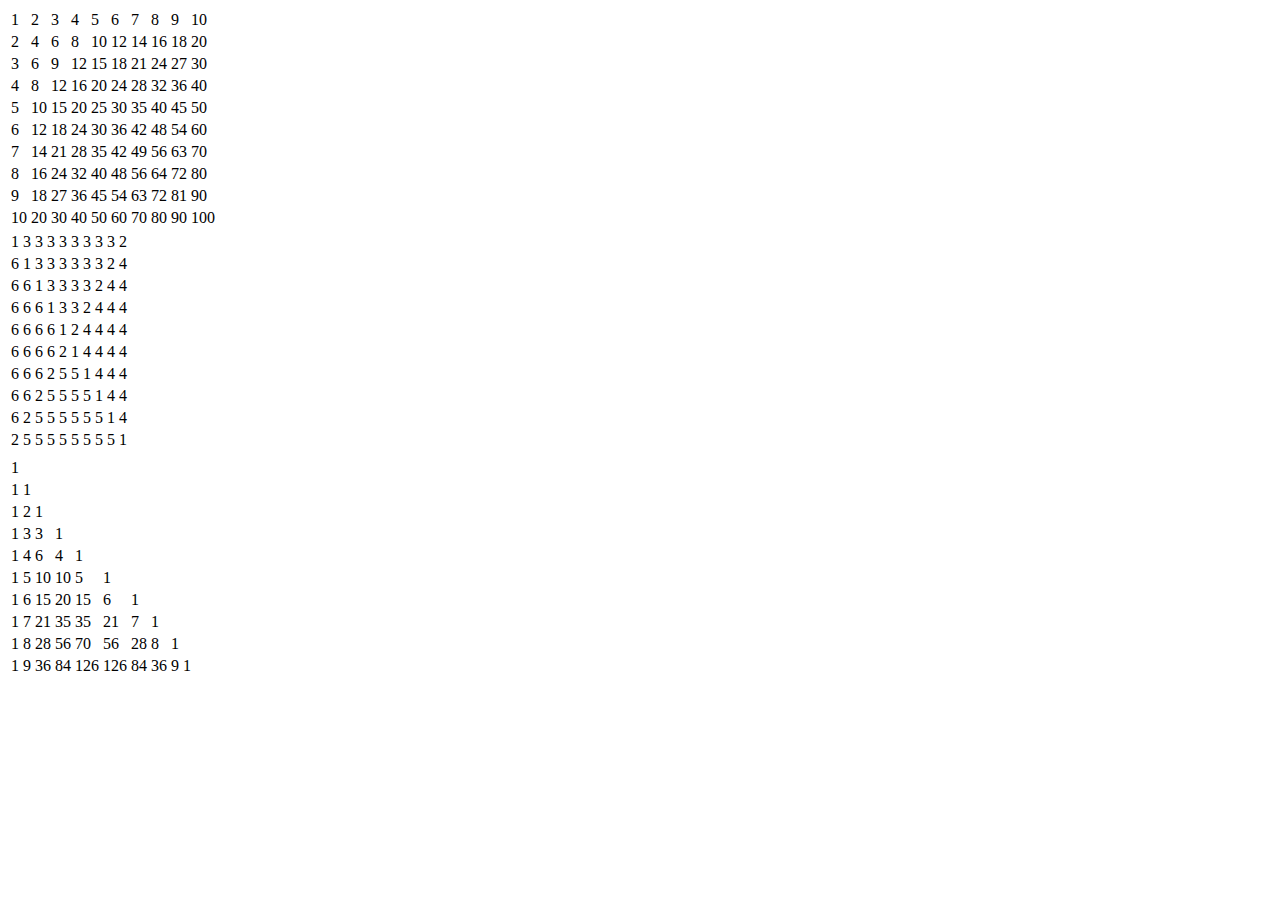
==== ht8/index.html @ 910ed993 "Fresh readd of ht8" ====
<!DOCTYPE html>
<html>
<head lang="en">
    <meta charset="UTF-8">
    <title></title>
</head>
<body>
    <table id="multiplication-table"></table>
    <table id="matrix"></table>
    <table id="pascal-triangle"></table>
    <script src="main.js"></script>
</body>
</html>
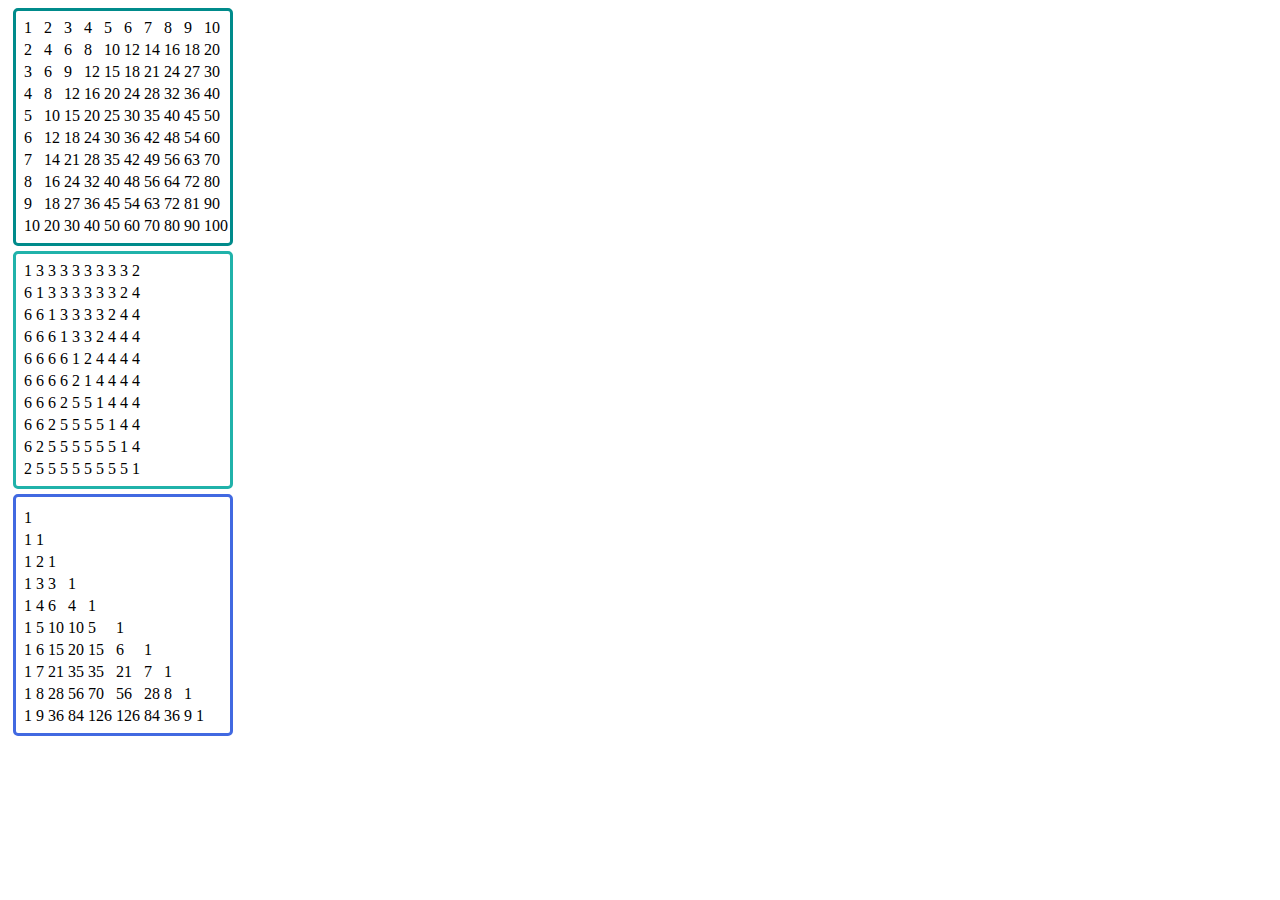
==== commit 8bbba55d: "rework hw8 js-matrixes" ====
--- a/ht8/index.html
+++ b/ht8/index.html
@@ -2,12 +2,15 @@
 <html>
 <head lang="en">
     <meta charset="UTF-8">
+	<link rel="stylesheet" href="all.css">
     <title></title>
 </head>
 <body>
-    <table id="multiplication-table"></table>
-    <table id="matrix"></table>
-    <table id="pascal-triangle"></table>
+	<div id='holder'>
+		<table id="multiplication-table"></table>
+		<table id="matrix"></table>
+		<table id="pascal-triangle"></table>
+	</div>
     <script src="main.js"></script>
 </body>
 </html>--- a/ht8/all.css
+++ b/ht8/all.css
@@ -0,0 +1,28 @@
+/*#holder {
+    margin: 10px;
+	padding: 10px;
+    border: solid #6495ED 4px;
+    width: 230px;
+    border-radius: 10px;
+}
+*/
+table {
+	font-family: 'monotype';
+	margin: 5px;
+	padding: 5px;
+    border: solid 3px;
+    width: 220px;
+    border-radius: 5px;	
+	display: block;
+	word-spacing: 4px;
+}
+#multiplication-table{
+	border-color: #008B8B;
+	
+}
+#matrix{
+	border-color: #20B2AA;
+}
+#pascal-triangle{
+	border-color: #4169E1;
+}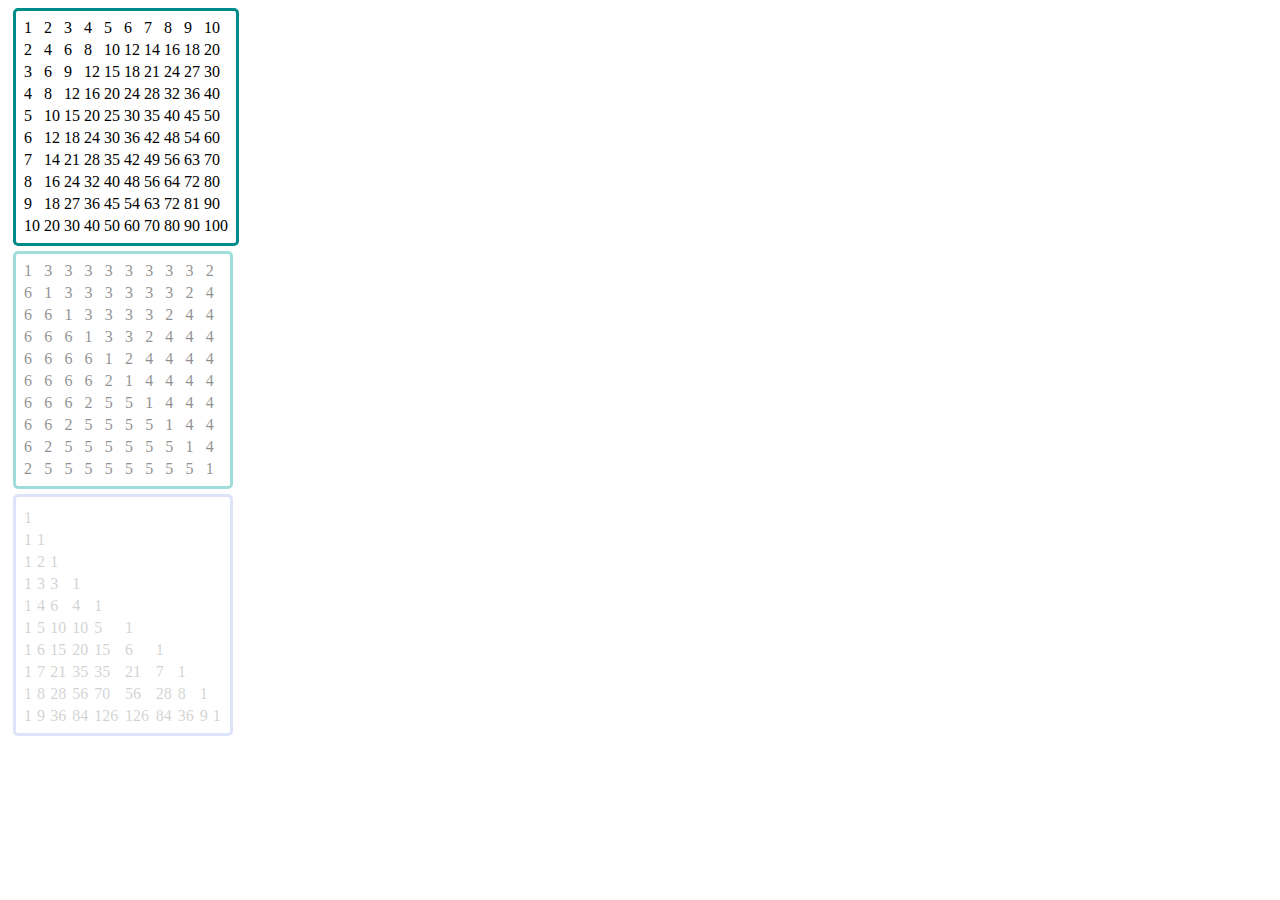
==== commit 44ef0a0a: "matrixes rendered" ====
--- a/ht8/index.html
+++ b/ht8/index.html
@@ -3,7 +3,8 @@
 <head lang="en">
     <meta charset="UTF-8">
 	<link rel="stylesheet" href="all.css">
-    <title></title>
+    <title>ht8 - matrixes</title>
+	<script src="http://ajax.googleapis.com/ajax/libs/jquery/1.11.1/jquery.min.js"></script>
 </head>
 <body>
 	<div id='holder'>
--- a/ht8/all.css
+++ b/ht8/all.css
@@ -13,8 +13,9 @@
     border: solid 3px;
     width: 220px;
     border-radius: 5px;	
-	display: block;
+	/*display: block;*/
 	word-spacing: 4px;
+	display:none;
 }
 #multiplication-table{
 	border-color: #008B8B;
